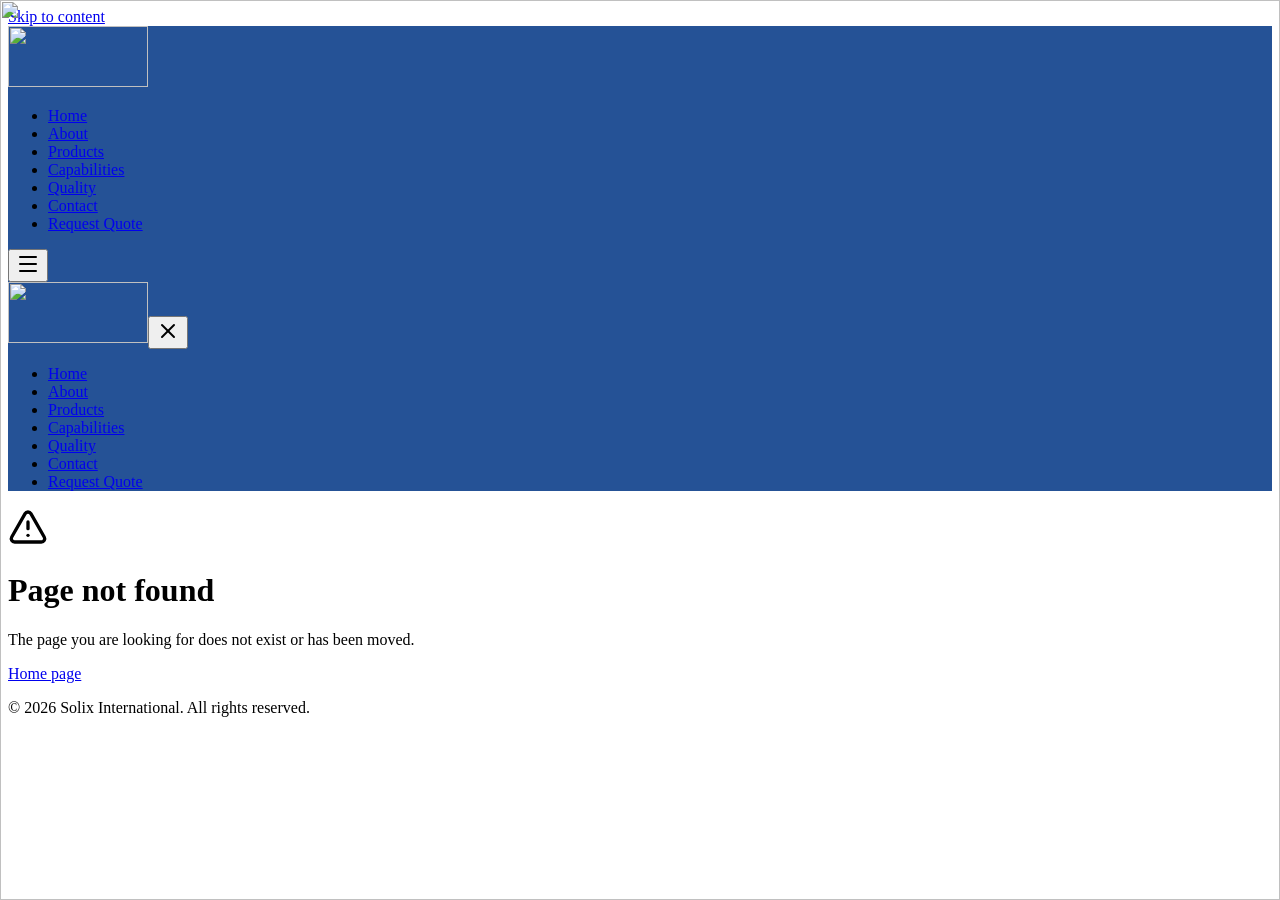
==== 404/index.html @ e9515c93 "Solix International site preview (static build) Temporary preview for review. noindex + robots Disal" ====
<!DOCTYPE html><html lang="en" dir="ltr" data-scroll-behavior="smooth"><head><meta charSet="utf-8"/><meta name="viewport" content="width=device-width, initial-scale=1"/><link rel="preload" as="image" href="/solix-preview/brand/solix-logo-280.png"/><link rel="stylesheet" href="/solix-preview/_next/static/chunks/0gbzho8jf1nst.css" data-precedence="next"/><link rel="preload" as="script" fetchPriority="low" href="/solix-preview/_next/static/chunks/1kexj4s7oxhs2.js"/><script src="/solix-preview/_next/static/chunks/2r4s4h5xul1n-.js" async=""></script><script src="/solix-preview/_next/static/chunks/0d66q46efh1wk.js" async=""></script><script src="/solix-preview/_next/static/chunks/436ytlvbktii6.js" async=""></script><script src="/solix-preview/_next/static/chunks/turbopack-3jnlfqwooitdm.js" async=""></script><script src="/solix-preview/_next/static/chunks/11v6r84ulrukk.js" async=""></script><script src="/solix-preview/_next/static/chunks/0zskmuyofqusf.js" async=""></script><link rel="preload" href="https://fonts.googleapis.com/css2?family=Inter:wght@400;500;600;700&amp;display=swap" as="style"/><meta name="robots" content="noindex"/><title>Page not found | Solix International</title><meta name="robots" content="noindex"/><link rel="icon" href="/solix-preview/brand/favicon-48.png"/><link rel="apple-touch-icon" href="/solix-preview/brand/apple-touch-icon.png"/><link rel="preconnect" href="https://fonts.googleapis.com"/><link rel="preconnect" href="https://fonts.gstatic.com" crossorigin=""/><style id="brand-vars">:root{--brand-primary:#13448e;--brand-primary-dark:#0b2d63;--brand-primary-muted:#4a6aa5;--brand-on-primary:#ffffff;--brand-accent:#b64b0b;--brand-on-accent:#ffffff;--brand-accent-bright:#f2752b;--brand-background:#f7f8fa;--brand-surface:#ffffff;--brand-surface-alt:#f1f4f8;--brand-text:#475569;--brand-text-strong:#1e293b;--brand-text-muted:#5b6678;--brand-border:#e2e8f0;--brand-border-strong:#cbd5e1;--brand-badge-ring:#e2e8f0;--brand-danger:#c62828;--brand-success:#1d7a4a;--brand-radius-sm:5px;--brand-radius-input:8px;--brand-radius-md:10px;--brand-radius-card:12px;--brand-radius-lg:15px;--brand-radius-xl:20px;--brand-shadow-sm:0 2px 9px rgba(0,0,0,0.05);--brand-shadow-soft:0 3px 10px rgba(0,0,0,0.1);--brand-shadow-lift:0 6px 10px rgba(0,0,0,0.1);--brand-shadow-strong:0 4px 4px 0 rgba(0,0,0,0.25);--brand-font-latin:"Inter", system-ui, sans-serif;--brand-font-rtl:"Cairo", Tahoma, sans-serif;--brand-header-opacity:92%;--brand-banner-overlay:55%}</style><link rel="stylesheet" href="https://fonts.googleapis.com/css2?family=Inter:wght@400;500;600;700&amp;display=swap"/><script src="/solix-preview/_next/static/chunks/0cz1d0mv5g_q7.js" noModule=""></script></head><body><div hidden=""><!--$--><!--/$--></div><a href="#main" class="sr-only z-[100] rounded-md bg-surface px-4 py-2 font-semibold text-primary focus:not-sr-only focus:fixed focus:start-4 focus:top-4">Skip to content</a><header data-hidden="false" class="site-header on-dark fixed inset-x-0 top-0 z-50 text-on-primary" style="background:color-mix(in srgb, var(--brand-primary) var(--brand-header-opacity), transparent)"><div class="container-x flex h-[var(--header-h)] items-center justify-between gap-4"><a class="flex shrink-0 items-center gap-3 text-on-primary" aria-label="Solix International" href="/solix-preview/en/"><span class="rounded-md bg-white px-2 py-1 shadow-sm"><img alt="" width="140" height="61" decoding="async" data-nimg="1" class="block h-auto" style="color:transparent;width:140px" src="/solix-preview/brand/solix-logo-280.png"/></span></a><nav aria-label="Main" class="hidden xl:block"><ul class="flex items-center gap-1"><li><a class="nav-link block px-3 py-2 text-[14px] font-medium uppercase" href="/solix-preview/en/">Home</a></li><li><a class="nav-link block px-3 py-2 text-[14px] font-medium uppercase" href="/solix-preview/en/about/">About</a></li><li><a class="nav-link block px-3 py-2 text-[14px] font-medium uppercase" href="/solix-preview/en/products/">Products</a></li><li><a class="nav-link block px-3 py-2 text-[14px] font-medium uppercase" href="/solix-preview/en/capabilities/">Capabilities</a></li><li><a class="nav-link block px-3 py-2 text-[14px] font-medium uppercase" href="/solix-preview/en/quality/">Quality</a></li><li><a class="nav-link block px-3 py-2 text-[14px] font-medium uppercase" href="/solix-preview/en/contact/">Contact</a></li><li class="ms-2"><a class="block rounded-input bg-accent px-4 py-2 text-[13px] font-semibold text-on-accent uppercase hover:opacity-90" href="/solix-preview/en/quote/">Request Quote</a></li></ul></nav><div class="flex items-center gap-2 xl:hidden"><button type="button" aria-expanded="false" aria-controls="_R_2db_-drawer" aria-label="Open menu" class="relative z-[60] grid size-11 place-items-center"><svg xmlns="http://www.w3.org/2000/svg" width="24" height="24" viewBox="0 0 24 24" fill="none" stroke="currentColor" stroke-width="2" stroke-linecap="round" stroke-linejoin="round" class="lucide lucide-menu" aria-hidden="true"><path d="M4 5h16"></path><path d="M4 12h16"></path><path d="M4 19h16"></path></svg></button></div></div><div class="fixed inset-0 z-40 bg-black/40 transition-opacity xl:hidden pointer-events-none opacity-0" aria-hidden="true"></div><div id="_R_2db_-drawer" inert="" role="dialog" aria-modal="true" aria-label="Menu" class="fixed inset-y-0 start-0 z-50 flex w-[290px] max-w-[85vw] flex-col overflow-y-auto bg-primary px-5 pt-5 pb-10 shadow-strong transition-transform duration-300 xl:hidden -translate-x-full rtl:translate-x-full"><div class="mb-6 flex items-start justify-between gap-3"><a class="flex shrink-0 items-center gap-3 text-on-primary" aria-label="Solix International" href="/solix-preview/en/"><span class="rounded-md bg-white px-2 py-1 shadow-sm"><img alt="" width="140" height="61" decoding="async" data-nimg="1" class="block h-auto" style="color:transparent;width:140px" src="/solix-preview/brand/solix-logo-280.png"/></span></a><button type="button" aria-label="Close menu" class="grid size-11 shrink-0 place-items-center rounded-md"><svg xmlns="http://www.w3.org/2000/svg" width="24" height="24" viewBox="0 0 24 24" fill="none" stroke="currentColor" stroke-width="2" stroke-linecap="round" stroke-linejoin="round" class="lucide lucide-x" aria-hidden="true"><path d="M18 6 6 18"></path><path d="m6 6 12 12"></path></svg></button></div><nav aria-label="Menu"><ul class="flex flex-col"><li><a class="drawer-link block border-b border-on-primary/15 py-3 text-sm font-medium uppercase" href="/solix-preview/en/">Home</a></li><li><a class="drawer-link block border-b border-on-primary/15 py-3 text-sm font-medium uppercase" href="/solix-preview/en/about/">About</a></li><li><a class="drawer-link block border-b border-on-primary/15 py-3 text-sm font-medium uppercase" href="/solix-preview/en/products/">Products</a></li><li><a class="drawer-link block border-b border-on-primary/15 py-3 text-sm font-medium uppercase" href="/solix-preview/en/capabilities/">Capabilities</a></li><li><a class="drawer-link block border-b border-on-primary/15 py-3 text-sm font-medium uppercase" href="/solix-preview/en/quality/">Quality</a></li><li><a class="drawer-link block border-b border-on-primary/15 py-3 text-sm font-medium uppercase" href="/solix-preview/en/contact/">Contact</a></li><li class="mt-5"><a class="block rounded-input bg-accent px-4 py-3 text-center text-sm font-semibold text-on-accent uppercase" href="/solix-preview/en/quote/">Request Quote</a></li></ul></nav></div></header><main id="main" tabindex="-1" class="focus:outline-none" vt-name="page" vt-update="auto" vt-share="auto"><div class="relative flex min-h-[80vh] items-center justify-center px-4 pt-[calc(var(--header-h)+3rem)] pb-16"><div class="absolute inset-x-0 bottom-0 h-1/2 bg-primary-muted/40" aria-hidden="true"></div><div class="relative w-full max-w-[560px] overflow-hidden rounded-lg bg-surface text-center shadow-strong"><div class="relative h-40 bg-surface-alt"><img alt="" loading="lazy" decoding="async" data-nimg="fill" class="object-cover" style="position:absolute;height:100%;width:100%;left:0;top:0;right:0;bottom:0;color:transparent" src="/solix-preview/images/thumbs/globe-800.jpg"/></div><span class="relative -mt-10 inline-grid size-20 place-items-center rounded-full bg-surface text-primary shadow-lift"><svg xmlns="http://www.w3.org/2000/svg" width="40" height="40" viewBox="0 0 24 24" fill="none" stroke="currentColor" stroke-width="2" stroke-linecap="round" stroke-linejoin="round" class="lucide lucide-triangle-alert lucide-alert-triangle" aria-hidden="true"><path d="m21.73 18-8-14a2 2 0 0 0-3.48 0l-8 14A2 2 0 0 0 4 21h16a2 2 0 0 0 1.73-3"></path><path d="M12 9v4"></path><path d="M12 17h.01"></path></svg></span><div class="px-8 pt-4 pb-10"><h1 class="text-2xl font-bold text-primary uppercase">Page not found</h1><p class="mt-3 text-[15px]">The page you are looking for does not exist or has been moved.</p><a class="mt-6 inline-block rounded-input bg-primary px-6 py-3 text-sm font-semibold text-on-primary uppercase hover:opacity-90" href="/solix-preview/en/">Home page</a></div></div></div></main><footer id="site-footer"><div class="bg-surface py-[50px] text-center text-sm text-body"><p>© 2026 Solix International. All rights reserved.</p></div></footer><script id="_R_">(globalThis["TURBOPACK"] || (globalThis["TURBOPACK"] = [])).push({"otherChunks":["static/chunks/1kexj4s7oxhs2.js","static/chunks/2r4s4h5xul1n-.js","static/chunks/0d66q46efh1wk.js","static/chunks/436ytlvbktii6.js"],"runtimeModuleIds":[94553]});</script><script src="/solix-preview/_next/static/chunks/1kexj4s7oxhs2.js" async=""></script><script>(self.__next_f=self.__next_f||[]).push([0])</script><script>self.__next_f.push([1,"1:\"$Sreact.fragment\"\n2:\"/solix-preview/_next/static/chunks/11v6r84ulrukk.js\"\n3:\"/solix-preview/_next/static/chunks/0zskmuyofqusf.js\"\n4:I[27437,[\"$2\",\"$3\"],\"LocaleProvider\"]\n5:I[93983,[\"$2\",\"$3\"],\"Header\"]\n10:I[68027,[],\"default\",1]\n:HL[\"/solix-preview/_next/static/chunks/0gbzho8jf1nst.css\",\"style\"]\n:HL[\"https://fonts.googleapis.com/css2?family=Inter:wght@400;500;600;700\u0026display=swap\",\"style\"]\nc:X\nd:[[\"children\",{\"s\":\"__PAGE__\",\"h\":512,\"d\":{\"r\":\"$Le\",\"p\":false,\"v\":null}}]]\na:[[\"children\",{\"s\":\"/_not-found\",\"h\":512,\"d\":{\"r\":\"$Lb\",\"p\":false,\"v\":\"$c\"},\"c\":\"$Qd\"}]]\n0:{\"P\":null,\"c\":[\"\",\"_not-found\",\"\"],\"q\":\"\",\"i\":false,\"t\":{\"t\":{\"s\":\"\",\"h\":528,\"d\":{\"r\":[\"$\",\"$1\",\"c\",{\"children\":[[[\"$\",\"link\",\"0\",{\"rel\":\"stylesheet\",\"href\":\"/solix-preview/_next/static/chunks/0gbzho8jf1nst.css\",\"precedence\":\"next\",\"crossOrigin\":\"$undefined\",\"nonce\":\"$undefined\"}],[\"$\",\"script\",\"script-0\",{\"src\":\"/solix-preview/_next/static/chunks/11v6r84ulrukk.js\",\"async\":true,\"nonce\":\"$undefined\"}],[\"$\",\"script\",\"script-1\",{\"src\":\"/solix-preview/_next/static/chunks/0zskmuyofqusf.js\",\"async\":true,\"nonce\":\"$undefined\"}]],[\"$\",\"html\",null,{\"lang\":\"en\",\"dir\":\"ltr\",\"data-scroll-behavior\":\"smooth\",\"children\":[[\"$\",\"head\",null,{\"children\":[[\"$\",\"style\",null,{\"id\":\"brand-vars\",\"dangerouslySetInnerHTML\":{\"__html\":\":root{--brand-primary:#13448e;--brand-primary-dark:#0b2d63;--brand-primary-muted:#4a6aa5;--brand-on-primary:#ffffff;--brand-accent:#b64b0b;--brand-on-accent:#ffffff;--brand-accent-bright:#f2752b;--brand-background:#f7f8fa;--brand-surface:#ffffff;--brand-surface-alt:#f1f4f8;--brand-text:#475569;--brand-text-strong:#1e293b;--brand-text-muted:#5b6678;--brand-border:#e2e8f0;--brand-border-strong:#cbd5e1;--brand-badge-ring:#e2e8f0;--brand-danger:#c62828;--brand-success:#1d7a4a;--brand-radius-sm:5px;--brand-radius-input:8px;--brand-radius-md:10px;--brand-radius-card:12px;--brand-radius-lg:15px;--brand-radius-xl:20px;--brand-shadow-sm:0 2px 9px rgba(0,0,0,0.05);--brand-shadow-soft:0 3px 10px rgba(0,0,0,0.1);--brand-shadow-lift:0 6px 10px rgba(0,0,0,0.1);--brand-shadow-strong:0 4px 4px 0 rgba(0,0,0,0.25);--brand-font-latin:\\\"Inter\\\", system-ui, sans-serif;--brand-font-rtl:\\\"Cairo\\\", Tahoma, sans-serif;--brand-header-opacity:92%;--brand-banner-overlay:55%}\"}}],[[\"$\",\"link\",null,{\"rel\":\"preconnect\",\"href\":\"https://fonts.googleapis.com\"}],[\"$\",\"link\",null,{\"rel\":\"preconnect\",\"href\":\"https://fonts.gstatic.com\",\"crossOrigin\":\"\"}],[\"$\",\"link\",null,{\"rel\":\"stylesheet\",\"href\":\"https://fonts.googleapis.com/css2?family=Inter:wght@400;500;600;700\u0026display=swap\"}]]]}],[\"$\",\"body\",null,{\"children\":[[\"$\",\"$L4\",null,{\"value\":{\"locale\":\"en\",\"dir\":\"ltr\",\"ui\":{\"skipToContent\":\"Skip to content\",\"mainNav\":\"Main\",\"mobileNav\":\"Menu\",\"menu\":\"Open menu\",\"closeMenu\":\"Close menu\",\"language\":\"Language\",\"close\":\"Close\",\"seeMore\":\"See more\",\"viewDetails\":\"View details\",\"readMore\":\"Read more\",\"download\":\"Download\",\"previous\":\"Previous\",\"next\":\"Next\",\"slide\":\"Slide {n} of {total}\",\"pause\":\"Pause slideshow\",\"play\":\"Play slideshow\",\"goToSlide\":\"Go to slide {n}\",\"page\":\"Page {n}\",\"pagination\":\"Pagination\",\"breadcrumb\":\"Breadcrumb\",\"backTo\":\"Back to\",\"videoUnavailable\":\"Video coming soon\",\"playVideo\":\"Play video\",\"openGallery\":\"Open gallery\",\"image\":\"Image {n} of {total}\",\"noItems\":\"Nothing here yet.\",\"required\":\"required\",\"footer\":{\"connect\":\"Connect with us\",\"quickLinks\":\"Quick links\",\"contactInfo\":\"Contact info\"},\"productLabels\":{\"keyFacts\":\"Key facts\",\"origin\":\"Origin\",\"hsCode\":\"HS code\",\"minOrder\":\"Minimum order\",\"incoterms\":\"Incoterms\",\"packingOptions\":\"Packing\",\"usage\":\"Usage\",\"standards\":\"Standard specifications\",\"storage\":\"Storage\",\"recommendation\":\"Recommendation\",\"shelfLife\":\"Shelf life\",\"safety\":\"Safety recommendations\",\"firstAid\":\"First-aid measures\",\"healthEffects\":\"Health effects\",\"downloads\":\"Downloads\",\"datasheet\":\"Technical data sheet\",\"msds\":\"Safety data sheet\",\"fullPage\":\"Open product page\"},\"form\":{\"submit\":\"Submit\",\"sending\":\"Sending…\",\"selectPlaceholder\":\"Select an option\",\"errors\":{\"required\":\"This field is required\",\"email\":\"Enter a valid email address\",\"pattern\":\"The format is not valid\",\"minLength\":\"Enter at least {n} characters\",\"range\":\"Enter a value between {min} and {max}\",\"captcha\":\"Please complete the verification\"},\"errorSummary\":\"Please correct {n} field(s) highlighted below.\"}}},\"children\":[[\"$\",\"a\",null,{\"href\":\"#main\",\"className\":\"sr-only z-[100] rounded-md bg-surface px-4 py-2 font-semibold text-primary focus:not-sr-only focus:fixed focus:start-4 focus:top-4\",\"children\":\"Skip to content\"}],[\"$\",\"$L5\",null,{\"company\":{\"name\":\"Solix International\",\"tagline\":\"Cement \u0026 Gypsum Solutions\"},\"logo\":{\"onDark\":\"/brand/solix-logo-280.png\",\"onLight\":\"/brand/solix-logo-280.png\",\"width\":140,\"height\":61,\"plate\":true,\"showWordmark\":false,\"src\":\"/brand/solix-logo-280.png\"},\"items\":[{\"label\":\"Home\",\"href\":\"/\"},{\"label\":\"About\",\"href\":\"/about\"},{\"label\":\"Products\",\"href\":\"/products\"},{\"label\":\"Capabilities\",\"href\":\"/capabilities\"},{\"label\":\"Quality\",\"href\":\"/quality\"},{\"label\":\"Contact\",\"href\":\"/contact\"}],\"cta\":{\"label\":\"Request Quote\",\"href\":\"/quote\"},\"locales\":[{\"code\":\"en\",\"label\":\"EN\"}]}],\"$L6\",\"$L7\",\"$L8\"]}],\"$L9\"]}]]}]]}],\"p\":false,\"v\":null},\"c\":\"$Qa\"},\"h\":{\"r\":\"$Lf\",\"p\":false,\"v\":null}},\"m\":\"$undefined\",\"G\":[\"$10\",[]],\"S\":true,\"r\":\"$undefined\",\"s\":\"$undefined\",\"a\":\"$undefined\",\"l\":\"$undefined\",\"p\":\"$undefined\",\"d\":\"$undefined\",\"b\":\"MfzqRsqUatzmImcSczYFr\"}\n11:\"$Sreact.view_transition\"\n12:I[5500,[\"$2\",\"$3\"],\"Image\"]\n13:I[5014,[\"$2\",\"$3\"],\"default\"]\n14:I[29167,[\"$2\",\"$3\"],\"LocalLink\"]\n15:I[97275,[\"$2\",\"$3\"],\"ScrollReveal\"]\n16:I[39756,[\"$2\",\"$3\"],\"default\"]\n17:I[37457,[\"$2\",\"$3\"],\"default\"]\n18:I[97367,[\"$2\",\"$3\"],\"OutletBoundary\"]\n19:\"$Sreact.suspense\"\n1b:\"ViewportBoundary\"\n1c:I[97367,[\"$2\",\"$3\"],\"$1b\"]\n1e:\"MetadataBoundary\"\n1f:I[97367,[\"$2\",\"$3\"],\"$1e\"]\n6:[\"$\",\"$11\",null,{\"name\":\"page\",\"children\":[\"$\",\"main\",null,{\"id\":\"main\",\"tabIndex\":-1,\"className\":\"focus:outline-none\",\"children\":[\"$\",\"div\",null,{\"className\":\"relative flex min-h-[80vh] items-center justify-center px-4 pt-[calc(var(--header-h)+3rem)] pb-16\",\"children\":[[\"$\",\"div\",null,{\"className\":\"absolute inset-x-0 bottom-0 h-1/2 bg-primary-muted/40\",\"aria-hidden\":\"true\"}],[\"$\",\"div\",null,{\"className\":\"relative w-full max-w-[560px] overflow-hidden rounded-lg bg-surface text-center shadow-strong\",\"children\":[[\"$\",\"div\",null,{\"className\":\"relative h-40 bg-surface-alt\",\"children\":[\"$\",\"$L12\",null,{\"src\":\"/solix-preview/images/thumbs/globe-800.jpg\",\"alt\":\"\",\"fill\":true,\"priority\":\"$undefined\",\"sizes\":\"100vw\",\"className\":\"object-cover\"}]}],[\"$\",\"span\",null,{\"className\":\"relative -mt-10 inline-grid size-20 place-items-center rounded-full bg-surface text-primary shadow-lift\",\"children\":[\"$\",\"$L13\",null,{\"ref\":\"$undefined\",\"icon\":{\"name\":\"triangle-alert\",\"size\":24,\"node\":[[\"path\",{\"d\":\"m21.73 18-8-14a2 2 0 0 0-3.48 0l-8 14A2 2 0 0 0 4 21h16a2 2 0 0 0 1.73-3\",\"key\":\"wmoenq\"}],[\"path\",{\"d\":\"M12 9v4\",\"key\":\"juzpu7\"}],[\"path\",{\"d\":\"M12 17h.01\",\"key\":\"p32p05\"}]],\"aliases\":[\"alert-triangle\"]},\"className\":\"$undefined\",\"aria-hidden\":\"true\",\"size\":40}]}],[\"$\",\"div\",null,{\"className\":\"px-8 pt-4 pb-10\",\"children\":[[\"$\",\"h1\",null,{\"className\":\"text-2xl font-bold text-primary uppercase\",\"children\":\"Page not found\"}],[\"$\",\"p\",null,{\"className\":\"mt-3 text-[15px]\",\"children\":\"The page you are looking for does not exist or has been moved.\"}],[\"$\",\"$L14\",null,{\"href\":\"/\",\"className\":\"mt-6 inline-block rounded-input bg-primary px-6 py-3 text-sm font-semibold text-on-primary uppercase hover:opacity-90\",\"children\":\"Home page\"}]]}]]}]]}]}]}]\n7:[\"$\",\"$L15\",null,{}]\n8:[\"$\",\"footer\",null,{\"id\":\"site-footer\",\"children\":[null,[\"$\",\"div\",null,{\"className\":\"bg-surface py-[50px] text-center text-sm text-body\",\"children\":[[\"$\",\"p\",null,{\"children\":\"© 2026 Solix International. All rights reserved.\"}],null]}]]}]\n9:[null,null]\nb:[\"$\",\"$1\",\"c\",{\"children\":[null,[\"$\",\"$L16\",null,{\"parallelRouterKey\":\"children\",\"error\":\"$undefined\",\"errorStyles\":\"$undefined\",\"errorScripts\":\"$undefined\",\"template\":[\"$\",\"$L17\",null,{}],\"templateStyles\":\"$undefined\",\"templateScripts\":\"$undefined\",\"notFound\":\"$undefined\",\"forbidden\":\"$undefined\",\"unauthorized\":\"$undefined\"}]]}]\ne:[\"$\",\"$1\",\"c\",{\"children\":[null,null,[\"$\",\"$L18\",null,{\"children\":[\"$\",\"$19\",null,{\"name\":\"Next.MetadataOutlet\",\"children\":\"$@1a\"}]}]]}]\nf:[\"$\",\"$1\",\"h\",{\"children\":[[\"$\",\"meta\",null,{\"name\":\"robots\",\"content\":\"noindex\"}],[\"$\",\"$L1c\",null,{\"children\":\"$L1d\"}],[\"$\",\"$L1f\",null,{\"children\":[[\"$\",\"div\",null,{\"hidden\":true,\"children\":[\"$\",\"$19\",null,{\"name\":\"Next.Metadata\",\"children\":\"$L20\"}]}],null]}],null]}]\nc:C\n1d:[[\"$\",\"meta\",\"0\",{\"charSet\":\"utf-8\"}],[\"$\",\"meta\",\"1\",{\"name\":\"viewport\",\"content\":\"width=device-width, initial-scale=1\"}]]\n21:I[27201,[\"$2\",\"$3\"],\"IconMark\"]\n1a:null\n20:[[\"$\",\"title\",\"0\",{\"children\":\"Page not found | Solix International\"}],[\"$\",\"meta\",\"1\",{\"name\":\"robots\",\"content\":\"noindex\"}],[\"$\",\"link\",\"2\",{\"rel\":\"icon\",\"href\":\"/solix-preview/brand/favicon-48.png\"}],[\"$\",\"link\",\"3\",{\"rel\":\"apple-touch-icon\",\"href\":\"/solix-preview/brand/apple-touch-icon.png\"}],[\"$\",\"$L21\",\"4\",{}]]\n"])</script></body></html>
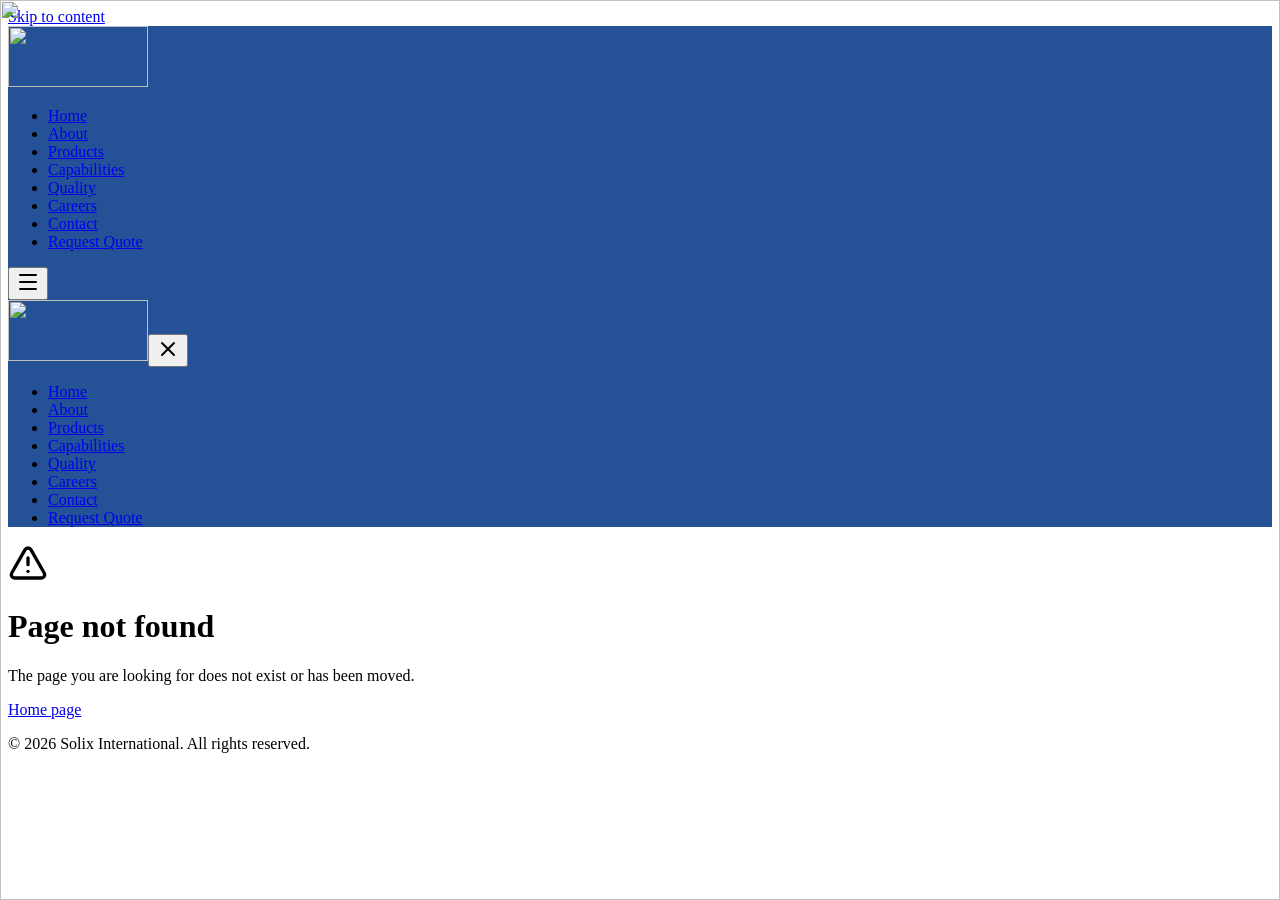
==== commit 6fc48c6e: "Add Careers page to preview Co-Authored-By: Claude Opus 5.5 <noreply@anthropic.com>" ====
--- a/404/index.html
+++ b/404/index.html
@@ -1 +1 @@
-<!DOCTYPE html><html lang="en" dir="ltr" data-scroll-behavior="smooth"><head><meta charSet="utf-8"/><meta name="viewport" content="width=device-width, initial-scale=1"/><link rel="preload" as="image" href="/solix-preview/brand/solix-logo-280.png"/><link rel="stylesheet" href="/solix-preview/_next/static/chunks/0gbzho8jf1nst.css" data-precedence="next"/><link rel="preload" as="script" fetchPriority="low" href="/solix-preview/_next/static/chunks/1kexj4s7oxhs2.js"/><script src="/solix-preview/_next/static/chunks/2r4s4h5xul1n-.js" async=""></script><script src="/solix-preview/_next/static/chunks/0d66q46efh1wk.js" async=""></script><script src="/solix-preview/_next/static/chunks/436ytlvbktii6.js" async=""></script><script src="/solix-preview/_next/static/chunks/turbopack-3jnlfqwooitdm.js" async=""></script><script src="/solix-preview/_next/static/chunks/11v6r84ulrukk.js" async=""></script><script src="/solix-preview/_next/static/chunks/0zskmuyofqusf.js" async=""></script><link rel="preload" href="https://fonts.googleapis.com/css2?family=Inter:wght@400;500;600;700&amp;display=swap" as="style"/><meta name="robots" content="noindex"/><title>Page not found | Solix International</title><meta name="robots" content="noindex"/><link rel="icon" href="/solix-preview/brand/favicon-48.png"/><link rel="apple-touch-icon" href="/solix-preview/brand/apple-touch-icon.png"/><link rel="preconnect" href="https://fonts.googleapis.com"/><link rel="preconnect" href="https://fonts.gstatic.com" crossorigin=""/><style id="brand-vars">:root{--brand-primary:#13448e;--brand-primary-dark:#0b2d63;--brand-primary-muted:#4a6aa5;--brand-on-primary:#ffffff;--brand-accent:#b64b0b;--brand-on-accent:#ffffff;--brand-accent-bright:#f2752b;--brand-background:#f7f8fa;--brand-surface:#ffffff;--brand-surface-alt:#f1f4f8;--brand-text:#475569;--brand-text-strong:#1e293b;--brand-text-muted:#5b6678;--brand-border:#e2e8f0;--brand-border-strong:#cbd5e1;--brand-badge-ring:#e2e8f0;--brand-danger:#c62828;--brand-success:#1d7a4a;--brand-radius-sm:5px;--brand-radius-input:8px;--brand-radius-md:10px;--brand-radius-card:12px;--brand-radius-lg:15px;--brand-radius-xl:20px;--brand-shadow-sm:0 2px 9px rgba(0,0,0,0.05);--brand-shadow-soft:0 3px 10px rgba(0,0,0,0.1);--brand-shadow-lift:0 6px 10px rgba(0,0,0,0.1);--brand-shadow-strong:0 4px 4px 0 rgba(0,0,0,0.25);--brand-font-latin:"Inter", system-ui, sans-serif;--brand-font-rtl:"Cairo", Tahoma, sans-serif;--brand-header-opacity:92%;--brand-banner-overlay:55%}</style><link rel="stylesheet" href="https://fonts.googleapis.com/css2?family=Inter:wght@400;500;600;700&amp;display=swap"/><script src="/solix-preview/_next/static/chunks/0cz1d0mv5g_q7.js" noModule=""></script></head><body><div hidden=""><!--$--><!--/$--></div><a href="#main" class="sr-only z-[100] rounded-md bg-surface px-4 py-2 font-semibold text-primary focus:not-sr-only focus:fixed focus:start-4 focus:top-4">Skip to content</a><header data-hidden="false" class="site-header on-dark fixed inset-x-0 top-0 z-50 text-on-primary" style="background:color-mix(in srgb, var(--brand-primary) var(--brand-header-opacity), transparent)"><div class="container-x flex h-[var(--header-h)] items-center justify-between gap-4"><a class="flex shrink-0 items-center gap-3 text-on-primary" aria-label="Solix International" href="/solix-preview/en/"><span class="rounded-md bg-white px-2 py-1 shadow-sm"><img alt="" width="140" height="61" decoding="async" data-nimg="1" class="block h-auto" style="color:transparent;width:140px" src="/solix-preview/brand/solix-logo-280.png"/></span></a><nav aria-label="Main" class="hidden xl:block"><ul class="flex items-center gap-1"><li><a class="nav-link block px-3 py-2 text-[14px] font-medium uppercase" href="/solix-preview/en/">Home</a></li><li><a class="nav-link block px-3 py-2 text-[14px] font-medium uppercase" href="/solix-preview/en/about/">About</a></li><li><a class="nav-link block px-3 py-2 text-[14px] font-medium uppercase" href="/solix-preview/en/products/">Products</a></li><li><a class="nav-link block px-3 py-2 text-[14px] font-medium uppercase" href="/solix-preview/en/capabilities/">Capabilities</a></li><li><a class="nav-link block px-3 py-2 text-[14px] font-medium uppercase" href="/solix-preview/en/quality/">Quality</a></li><li><a class="nav-link block px-3 py-2 text-[14px] font-medium uppercase" href="/solix-preview/en/contact/">Contact</a></li><li class="ms-2"><a class="block rounded-input bg-accent px-4 py-2 text-[13px] font-semibold text-on-accent uppercase hover:opacity-90" href="/solix-preview/en/quote/">Request Quote</a></li></ul></nav><div class="flex items-center gap-2 xl:hidden"><button type="button" aria-expanded="false" aria-controls="_R_2db_-drawer" aria-label="Open menu" class="relative z-[60] grid size-11 place-items-center"><svg xmlns="http://www.w3.org/2000/svg" width="24" height="24" viewBox="0 0 24 24" fill="none" stroke="currentColor" stroke-width="2" stroke-linecap="round" stroke-linejoin="round" class="lucide lucide-menu" aria-hidden="true"><path d="M4 5h16"></path><path d="M4 12h16"></path><path d="M4 19h16"></path></svg></button></div></div><div class="fixed inset-0 z-40 bg-black/40 transition-opacity xl:hidden pointer-events-none opacity-0" aria-hidden="true"></div><div id="_R_2db_-drawer" inert="" role="dialog" aria-modal="true" aria-label="Menu" class="fixed inset-y-0 start-0 z-50 flex w-[290px] max-w-[85vw] flex-col overflow-y-auto bg-primary px-5 pt-5 pb-10 shadow-strong transition-transform duration-300 xl:hidden -translate-x-full rtl:translate-x-full"><div class="mb-6 flex items-start justify-between gap-3"><a class="flex shrink-0 items-center gap-3 text-on-primary" aria-label="Solix International" href="/solix-preview/en/"><span class="rounded-md bg-white px-2 py-1 shadow-sm"><img alt="" width="140" height="61" decoding="async" data-nimg="1" class="block h-auto" style="color:transparent;width:140px" src="/solix-preview/brand/solix-logo-280.png"/></span></a><button type="button" aria-label="Close menu" class="grid size-11 shrink-0 place-items-center rounded-md"><svg xmlns="http://www.w3.org/2000/svg" width="24" height="24" viewBox="0 0 24 24" fill="none" stroke="currentColor" stroke-width="2" stroke-linecap="round" stroke-linejoin="round" class="lucide lucide-x" aria-hidden="true"><path d="M18 6 6 18"></path><path d="m6 6 12 12"></path></svg></button></div><nav aria-label="Menu"><ul class="flex flex-col"><li><a class="drawer-link block border-b border-on-primary/15 py-3 text-sm font-medium uppercase" href="/solix-preview/en/">Home</a></li><li><a class="drawer-link block border-b border-on-primary/15 py-3 text-sm font-medium uppercase" href="/solix-preview/en/about/">About</a></li><li><a class="drawer-link block border-b border-on-primary/15 py-3 text-sm font-medium uppercase" href="/solix-preview/en/products/">Products</a></li><li><a class="drawer-link block border-b border-on-primary/15 py-3 text-sm font-medium uppercase" href="/solix-preview/en/capabilities/">Capabilities</a></li><li><a class="drawer-link block border-b border-on-primary/15 py-3 text-sm font-medium uppercase" href="/solix-preview/en/quality/">Quality</a></li><li><a class="drawer-link block border-b border-on-primary/15 py-3 text-sm font-medium uppercase" href="/solix-preview/en/contact/">Contact</a></li><li class="mt-5"><a class="block rounded-input bg-accent px-4 py-3 text-center text-sm font-semibold text-on-accent uppercase" href="/solix-preview/en/quote/">Request Quote</a></li></ul></nav></div></header><main id="main" tabindex="-1" class="focus:outline-none" vt-name="page" vt-update="auto" vt-share="auto"><div class="relative flex min-h-[80vh] items-center justify-center px-4 pt-[calc(var(--header-h)+3rem)] pb-16"><div class="absolute inset-x-0 bottom-0 h-1/2 bg-primary-muted/40" aria-hidden="true"></div><div class="relative w-full max-w-[560px] overflow-hidden rounded-lg bg-surface text-center shadow-strong"><div class="relative h-40 bg-surface-alt"><img alt="" loading="lazy" decoding="async" data-nimg="fill" class="object-cover" style="position:absolute;height:100%;width:100%;left:0;top:0;right:0;bottom:0;color:transparent" src="/solix-preview/images/thumbs/globe-800.jpg"/></div><span class="relative -mt-10 inline-grid size-20 place-items-center rounded-full bg-surface text-primary shadow-lift"><svg xmlns="http://www.w3.org/2000/svg" width="40" height="40" viewBox="0 0 24 24" fill="none" stroke="currentColor" stroke-width="2" stroke-linecap="round" stroke-linejoin="round" class="lucide lucide-triangle-alert lucide-alert-triangle" aria-hidden="true"><path d="m21.73 18-8-14a2 2 0 0 0-3.48 0l-8 14A2 2 0 0 0 4 21h16a2 2 0 0 0 1.73-3"></path><path d="M12 9v4"></path><path d="M12 17h.01"></path></svg></span><div class="px-8 pt-4 pb-10"><h1 class="text-2xl font-bold text-primary uppercase">Page not found</h1><p class="mt-3 text-[15px]">The page you are looking for does not exist or has been moved.</p><a class="mt-6 inline-block rounded-input bg-primary px-6 py-3 text-sm font-semibold text-on-primary uppercase hover:opacity-90" href="/solix-preview/en/">Home page</a></div></div></div></main><footer id="site-footer"><div class="bg-surface py-[50px] text-center text-sm text-body"><p>© 2026 Solix International. All rights reserved.</p></div></footer><script id="_R_">(globalThis["TURBOPACK"] || (globalThis["TURBOPACK"] = [])).push({"otherChunks":["static/chunks/1kexj4s7oxhs2.js","static/chunks/2r4s4h5xul1n-.js","static/chunks/0d66q46efh1wk.js","static/chunks/436ytlvbktii6.js"],"runtimeModuleIds":[94553]});</script><script src="/solix-preview/_next/static/chunks/1kexj4s7oxhs2.js" async=""></script><script>(self.__next_f=self.__next_f||[]).push([0])</script><script>self.__next_f.push([1,"1:\"$Sreact.fragment\"\n2:\"/solix-preview/_next/static/chunks/11v6r84ulrukk.js\"\n3:\"/solix-preview/_next/static/chunks/0zskmuyofqusf.js\"\n4:I[27437,[\"$2\",\"$3\"],\"LocaleProvider\"]\n5:I[93983,[\"$2\",\"$3\"],\"Header\"]\n10:I[68027,[],\"default\",1]\n:HL[\"/solix-preview/_next/static/chunks/0gbzho8jf1nst.css\",\"style\"]\n:HL[\"https://fonts.googleapis.com/css2?family=Inter:wght@400;500;600;700\u0026display=swap\",\"style\"]\nc:X\nd:[[\"children\",{\"s\":\"__PAGE__\",\"h\":512,\"d\":{\"r\":\"$Le\",\"p\":false,\"v\":null}}]]\na:[[\"children\",{\"s\":\"/_not-found\",\"h\":512,\"d\":{\"r\":\"$Lb\",\"p\":false,\"v\":\"$c\"},\"c\":\"$Qd\"}]]\n0:{\"P\":null,\"c\":[\"\",\"_not-found\",\"\"],\"q\":\"\",\"i\":false,\"t\":{\"t\":{\"s\":\"\",\"h\":528,\"d\":{\"r\":[\"$\",\"$1\",\"c\",{\"children\":[[[\"$\",\"link\",\"0\",{\"rel\":\"stylesheet\",\"href\":\"/solix-preview/_next/static/chunks/0gbzho8jf1nst.css\",\"precedence\":\"next\",\"crossOrigin\":\"$undefined\",\"nonce\":\"$undefined\"}],[\"$\",\"script\",\"script-0\",{\"src\":\"/solix-preview/_next/static/chunks/11v6r84ulrukk.js\",\"async\":true,\"nonce\":\"$undefined\"}],[\"$\",\"script\",\"script-1\",{\"src\":\"/solix-preview/_next/static/chunks/0zskmuyofqusf.js\",\"async\":true,\"nonce\":\"$undefined\"}]],[\"$\",\"html\",null,{\"lang\":\"en\",\"dir\":\"ltr\",\"data-scroll-behavior\":\"smooth\",\"children\":[[\"$\",\"head\",null,{\"children\":[[\"$\",\"style\",null,{\"id\":\"brand-vars\",\"dangerouslySetInnerHTML\":{\"__html\":\":root{--brand-primary:#13448e;--brand-primary-dark:#0b2d63;--brand-primary-muted:#4a6aa5;--brand-on-primary:#ffffff;--brand-accent:#b64b0b;--brand-on-accent:#ffffff;--brand-accent-bright:#f2752b;--brand-background:#f7f8fa;--brand-surface:#ffffff;--brand-surface-alt:#f1f4f8;--brand-text:#475569;--brand-text-strong:#1e293b;--brand-text-muted:#5b6678;--brand-border:#e2e8f0;--brand-border-strong:#cbd5e1;--brand-badge-ring:#e2e8f0;--brand-danger:#c62828;--brand-success:#1d7a4a;--brand-radius-sm:5px;--brand-radius-input:8px;--brand-radius-md:10px;--brand-radius-card:12px;--brand-radius-lg:15px;--brand-radius-xl:20px;--brand-shadow-sm:0 2px 9px rgba(0,0,0,0.05);--brand-shadow-soft:0 3px 10px rgba(0,0,0,0.1);--brand-shadow-lift:0 6px 10px rgba(0,0,0,0.1);--brand-shadow-strong:0 4px 4px 0 rgba(0,0,0,0.25);--brand-font-latin:\\\"Inter\\\", system-ui, sans-serif;--brand-font-rtl:\\\"Cairo\\\", Tahoma, sans-serif;--brand-header-opacity:92%;--brand-banner-overlay:55%}\"}}],[[\"$\",\"link\",null,{\"rel\":\"preconnect\",\"href\":\"https://fonts.googleapis.com\"}],[\"$\",\"link\",null,{\"rel\":\"preconnect\",\"href\":\"https://fonts.gstatic.com\",\"crossOrigin\":\"\"}],[\"$\",\"link\",null,{\"rel\":\"stylesheet\",\"href\":\"https://fonts.googleapis.com/css2?family=Inter:wght@400;500;600;700\u0026display=swap\"}]]]}],[\"$\",\"body\",null,{\"children\":[[\"$\",\"$L4\",null,{\"value\":{\"locale\":\"en\",\"dir\":\"ltr\",\"ui\":{\"skipToContent\":\"Skip to content\",\"mainNav\":\"Main\",\"mobileNav\":\"Menu\",\"menu\":\"Open menu\",\"closeMenu\":\"Close menu\",\"language\":\"Language\",\"close\":\"Close\",\"seeMore\":\"See more\",\"viewDetails\":\"View details\",\"readMore\":\"Read more\",\"download\":\"Download\",\"previous\":\"Previous\",\"next\":\"Next\",\"slide\":\"Slide {n} of {total}\",\"pause\":\"Pause slideshow\",\"play\":\"Play slideshow\",\"goToSlide\":\"Go to slide {n}\",\"page\":\"Page {n}\",\"pagination\":\"Pagination\",\"breadcrumb\":\"Breadcrumb\",\"backTo\":\"Back to\",\"videoUnavailable\":\"Video coming soon\",\"playVideo\":\"Play video\",\"openGallery\":\"Open gallery\",\"image\":\"Image {n} of {total}\",\"noItems\":\"Nothing here yet.\",\"required\":\"required\",\"footer\":{\"connect\":\"Connect with us\",\"quickLinks\":\"Quick links\",\"contactInfo\":\"Contact info\"},\"productLabels\":{\"keyFacts\":\"Key facts\",\"origin\":\"Origin\",\"hsCode\":\"HS code\",\"minOrder\":\"Minimum order\",\"incoterms\":\"Incoterms\",\"packingOptions\":\"Packing\",\"usage\":\"Usage\",\"standards\":\"Standard specifications\",\"storage\":\"Storage\",\"recommendation\":\"Recommendation\",\"shelfLife\":\"Shelf life\",\"safety\":\"Safety recommendations\",\"firstAid\":\"First-aid measures\",\"healthEffects\":\"Health effects\",\"downloads\":\"Downloads\",\"datasheet\":\"Technical data sheet\",\"msds\":\"Safety data sheet\",\"fullPage\":\"Open product page\"},\"form\":{\"submit\":\"Submit\",\"sending\":\"Sending…\",\"selectPlaceholder\":\"Select an option\",\"errors\":{\"required\":\"This field is required\",\"email\":\"Enter a valid email address\",\"pattern\":\"The format is not valid\",\"minLength\":\"Enter at least {n} characters\",\"range\":\"Enter a value between {min} and {max}\",\"captcha\":\"Please complete the verification\"},\"errorSummary\":\"Please correct {n} field(s) highlighted below.\"}}},\"children\":[[\"$\",\"a\",null,{\"href\":\"#main\",\"className\":\"sr-only z-[100] rounded-md bg-surface px-4 py-2 font-semibold text-primary focus:not-sr-only focus:fixed focus:start-4 focus:top-4\",\"children\":\"Skip to content\"}],[\"$\",\"$L5\",null,{\"company\":{\"name\":\"Solix International\",\"tagline\":\"Cement \u0026 Gypsum Solutions\"},\"logo\":{\"onDark\":\"/brand/solix-logo-280.png\",\"onLight\":\"/brand/solix-logo-280.png\",\"width\":140,\"height\":61,\"plate\":true,\"showWordmark\":false,\"src\":\"/brand/solix-logo-280.png\"},\"items\":[{\"label\":\"Home\",\"href\":\"/\"},{\"label\":\"About\",\"href\":\"/about\"},{\"label\":\"Products\",\"href\":\"/products\"},{\"label\":\"Capabilities\",\"href\":\"/capabilities\"},{\"label\":\"Quality\",\"href\":\"/quality\"},{\"label\":\"Contact\",\"href\":\"/contact\"}],\"cta\":{\"label\":\"Request Quote\",\"href\":\"/quote\"},\"locales\":[{\"code\":\"en\",\"label\":\"EN\"}]}],\"$L6\",\"$L7\",\"$L8\"]}],\"$L9\"]}]]}]]}],\"p\":false,\"v\":null},\"c\":\"$Qa\"},\"h\":{\"r\":\"$Lf\",\"p\":false,\"v\":null}},\"m\":\"$undefined\",\"G\":[\"$10\",[]],\"S\":true,\"r\":\"$undefined\",\"s\":\"$undefined\",\"a\":\"$undefined\",\"l\":\"$undefined\",\"p\":\"$undefined\",\"d\":\"$undefined\",\"b\":\"MfzqRsqUatzmImcSczYFr\"}\n11:\"$Sreact.view_transition\"\n12:I[5500,[\"$2\",\"$3\"],\"Image\"]\n13:I[5014,[\"$2\",\"$3\"],\"default\"]\n14:I[29167,[\"$2\",\"$3\"],\"LocalLink\"]\n15:I[97275,[\"$2\",\"$3\"],\"ScrollReveal\"]\n16:I[39756,[\"$2\",\"$3\"],\"default\"]\n17:I[37457,[\"$2\",\"$3\"],\"default\"]\n18:I[97367,[\"$2\",\"$3\"],\"OutletBoundary\"]\n19:\"$Sreact.suspense\"\n1b:\"ViewportBoundary\"\n1c:I[97367,[\"$2\",\"$3\"],\"$1b\"]\n1e:\"MetadataBoundary\"\n1f:I[97367,[\"$2\",\"$3\"],\"$1e\"]\n6:[\"$\",\"$11\",null,{\"name\":\"page\",\"children\":[\"$\",\"main\",null,{\"id\":\"main\",\"tabIndex\":-1,\"className\":\"focus:outline-none\",\"children\":[\"$\",\"div\",null,{\"className\":\"relative flex min-h-[80vh] items-center justify-center px-4 pt-[calc(var(--header-h)+3rem)] pb-16\",\"children\":[[\"$\",\"div\",null,{\"className\":\"absolute inset-x-0 bottom-0 h-1/2 bg-primary-muted/40\",\"aria-hidden\":\"true\"}],[\"$\",\"div\",null,{\"className\":\"relative w-full max-w-[560px] overflow-hidden rounded-lg bg-surface text-center shadow-strong\",\"children\":[[\"$\",\"div\",null,{\"className\":\"relative h-40 bg-surface-alt\",\"children\":[\"$\",\"$L12\",null,{\"src\":\"/solix-preview/images/thumbs/globe-800.jpg\",\"alt\":\"\",\"fill\":true,\"priority\":\"$undefined\",\"sizes\":\"100vw\",\"className\":\"object-cover\"}]}],[\"$\",\"span\",null,{\"className\":\"relative -mt-10 inline-grid size-20 place-items-center rounded-full bg-surface text-primary shadow-lift\",\"children\":[\"$\",\"$L13\",null,{\"ref\":\"$undefined\",\"icon\":{\"name\":\"triangle-alert\",\"size\":24,\"node\":[[\"path\",{\"d\":\"m21.73 18-8-14a2 2 0 0 0-3.48 0l-8 14A2 2 0 0 0 4 21h16a2 2 0 0 0 1.73-3\",\"key\":\"wmoenq\"}],[\"path\",{\"d\":\"M12 9v4\",\"key\":\"juzpu7\"}],[\"path\",{\"d\":\"M12 17h.01\",\"key\":\"p32p05\"}]],\"aliases\":[\"alert-triangle\"]},\"className\":\"$undefined\",\"aria-hidden\":\"true\",\"size\":40}]}],[\"$\",\"div\",null,{\"className\":\"px-8 pt-4 pb-10\",\"children\":[[\"$\",\"h1\",null,{\"className\":\"text-2xl font-bold text-primary uppercase\",\"children\":\"Page not found\"}],[\"$\",\"p\",null,{\"className\":\"mt-3 text-[15px]\",\"children\":\"The page you are looking for does not exist or has been moved.\"}],[\"$\",\"$L14\",null,{\"href\":\"/\",\"className\":\"mt-6 inline-block rounded-input bg-primary px-6 py-3 text-sm font-semibold text-on-primary uppercase hover:opacity-90\",\"children\":\"Home page\"}]]}]]}]]}]}]}]\n7:[\"$\",\"$L15\",null,{}]\n8:[\"$\",\"footer\",null,{\"id\":\"site-footer\",\"children\":[null,[\"$\",\"div\",null,{\"className\":\"bg-surface py-[50px] text-center text-sm text-body\",\"children\":[[\"$\",\"p\",null,{\"children\":\"© 2026 Solix International. All rights reserved.\"}],null]}]]}]\n9:[null,null]\nb:[\"$\",\"$1\",\"c\",{\"children\":[null,[\"$\",\"$L16\",null,{\"parallelRouterKey\":\"children\",\"error\":\"$undefined\",\"errorStyles\":\"$undefined\",\"errorScripts\":\"$undefined\",\"template\":[\"$\",\"$L17\",null,{}],\"templateStyles\":\"$undefined\",\"templateScripts\":\"$undefined\",\"notFound\":\"$undefined\",\"forbidden\":\"$undefined\",\"unauthorized\":\"$undefined\"}]]}]\ne:[\"$\",\"$1\",\"c\",{\"children\":[null,null,[\"$\",\"$L18\",null,{\"children\":[\"$\",\"$19\",null,{\"name\":\"Next.MetadataOutlet\",\"children\":\"$@1a\"}]}]]}]\nf:[\"$\",\"$1\",\"h\",{\"children\":[[\"$\",\"meta\",null,{\"name\":\"robots\",\"content\":\"noindex\"}],[\"$\",\"$L1c\",null,{\"children\":\"$L1d\"}],[\"$\",\"$L1f\",null,{\"children\":[[\"$\",\"div\",null,{\"hidden\":true,\"children\":[\"$\",\"$19\",null,{\"name\":\"Next.Metadata\",\"children\":\"$L20\"}]}],null]}],null]}]\nc:C\n1d:[[\"$\",\"meta\",\"0\",{\"charSet\":\"utf-8\"}],[\"$\",\"meta\",\"1\",{\"name\":\"viewport\",\"content\":\"width=device-width, initial-scale=1\"}]]\n21:I[27201,[\"$2\",\"$3\"],\"IconMark\"]\n1a:null\n20:[[\"$\",\"title\",\"0\",{\"children\":\"Page not found | Solix International\"}],[\"$\",\"meta\",\"1\",{\"name\":\"robots\",\"content\":\"noindex\"}],[\"$\",\"link\",\"2\",{\"rel\":\"icon\",\"href\":\"/solix-preview/brand/favicon-48.png\"}],[\"$\",\"link\",\"3\",{\"rel\":\"apple-touch-icon\",\"href\":\"/solix-preview/brand/apple-touch-icon.png\"}],[\"$\",\"$L21\",\"4\",{}]]\n"])</script></body></html>+<!DOCTYPE html><html lang="en" dir="ltr" data-scroll-behavior="smooth"><head><meta charSet="utf-8"/><meta name="viewport" content="width=device-width, initial-scale=1"/><link rel="preload" as="image" href="/solix-preview/brand/solix-logo-280.png"/><link rel="stylesheet" href="/solix-preview/_next/static/chunks/0gbzho8jf1nst.css" data-precedence="next"/><link rel="preload" as="script" fetchPriority="low" href="/solix-preview/_next/static/chunks/1kexj4s7oxhs2.js"/><script src="/solix-preview/_next/static/chunks/2r4s4h5xul1n-.js" async=""></script><script src="/solix-preview/_next/static/chunks/0d66q46efh1wk.js" async=""></script><script src="/solix-preview/_next/static/chunks/436ytlvbktii6.js" async=""></script><script src="/solix-preview/_next/static/chunks/turbopack-3jnlfqwooitdm.js" async=""></script><script src="/solix-preview/_next/static/chunks/11v6r84ulrukk.js" async=""></script><script src="/solix-preview/_next/static/chunks/0zskmuyofqusf.js" async=""></script><link rel="preload" href="https://fonts.googleapis.com/css2?family=Inter:wght@400;500;600;700&amp;display=swap" as="style"/><meta name="robots" content="noindex"/><title>Page not found | Solix International</title><meta name="robots" content="noindex"/><link rel="icon" href="/solix-preview/brand/favicon-48.png"/><link rel="apple-touch-icon" href="/solix-preview/brand/apple-touch-icon.png"/><link rel="preconnect" href="https://fonts.googleapis.com"/><link rel="preconnect" href="https://fonts.gstatic.com" crossorigin=""/><style id="brand-vars">:root{--brand-primary:#13448e;--brand-primary-dark:#0b2d63;--brand-primary-muted:#4a6aa5;--brand-on-primary:#ffffff;--brand-accent:#b64b0b;--brand-on-accent:#ffffff;--brand-accent-bright:#f2752b;--brand-background:#f7f8fa;--brand-surface:#ffffff;--brand-surface-alt:#f1f4f8;--brand-text:#475569;--brand-text-strong:#1e293b;--brand-text-muted:#5b6678;--brand-border:#e2e8f0;--brand-border-strong:#cbd5e1;--brand-badge-ring:#e2e8f0;--brand-danger:#c62828;--brand-success:#1d7a4a;--brand-radius-sm:5px;--brand-radius-input:8px;--brand-radius-md:10px;--brand-radius-card:12px;--brand-radius-lg:15px;--brand-radius-xl:20px;--brand-shadow-sm:0 2px 9px rgba(0,0,0,0.05);--brand-shadow-soft:0 3px 10px rgba(0,0,0,0.1);--brand-shadow-lift:0 6px 10px rgba(0,0,0,0.1);--brand-shadow-strong:0 4px 4px 0 rgba(0,0,0,0.25);--brand-font-latin:"Inter", system-ui, sans-serif;--brand-font-rtl:"Cairo", Tahoma, sans-serif;--brand-header-opacity:92%;--brand-banner-overlay:55%}</style><link rel="stylesheet" href="https://fonts.googleapis.com/css2?family=Inter:wght@400;500;600;700&amp;display=swap"/><script src="/solix-preview/_next/static/chunks/0cz1d0mv5g_q7.js" noModule=""></script></head><body><div hidden=""><!--$--><!--/$--></div><a href="#main" class="sr-only z-[100] rounded-md bg-surface px-4 py-2 font-semibold text-primary focus:not-sr-only focus:fixed focus:start-4 focus:top-4">Skip to content</a><header data-hidden="false" class="site-header on-dark fixed inset-x-0 top-0 z-50 text-on-primary" style="background:color-mix(in srgb, var(--brand-primary) var(--brand-header-opacity), transparent)"><div class="container-x flex h-[var(--header-h)] items-center justify-between gap-4"><a class="flex shrink-0 items-center gap-3 text-on-primary" aria-label="Solix International" href="/solix-preview/en/"><span class="rounded-md bg-white px-2 py-1 shadow-sm"><img alt="" width="140" height="61" decoding="async" data-nimg="1" class="block h-auto" style="color:transparent;width:140px" src="/solix-preview/brand/solix-logo-280.png"/></span></a><nav aria-label="Main" class="hidden xl:block"><ul class="flex items-center gap-1"><li><a class="nav-link block px-3 py-2 text-[14px] font-medium uppercase" href="/solix-preview/en/">Home</a></li><li><a class="nav-link block px-3 py-2 text-[14px] font-medium uppercase" href="/solix-preview/en/about/">About</a></li><li><a class="nav-link block px-3 py-2 text-[14px] font-medium uppercase" href="/solix-preview/en/products/">Products</a></li><li><a class="nav-link block px-3 py-2 text-[14px] font-medium uppercase" href="/solix-preview/en/capabilities/">Capabilities</a></li><li><a class="nav-link block px-3 py-2 text-[14px] font-medium uppercase" href="/solix-preview/en/quality/">Quality</a></li><li><a class="nav-link block px-3 py-2 text-[14px] font-medium uppercase" href="/solix-preview/en/careers/">Careers</a></li><li><a class="nav-link block px-3 py-2 text-[14px] font-medium uppercase" href="/solix-preview/en/contact/">Contact</a></li><li class="ms-2"><a class="block rounded-input bg-accent px-4 py-2 text-[13px] font-semibold text-on-accent uppercase hover:opacity-90" href="/solix-preview/en/quote/">Request Quote</a></li></ul></nav><div class="flex items-center gap-2 xl:hidden"><button type="button" aria-expanded="false" aria-controls="_R_2db_-drawer" aria-label="Open menu" class="relative z-[60] grid size-11 place-items-center"><svg xmlns="http://www.w3.org/2000/svg" width="24" height="24" viewBox="0 0 24 24" fill="none" stroke="currentColor" stroke-width="2" stroke-linecap="round" stroke-linejoin="round" class="lucide lucide-menu" aria-hidden="true"><path d="M4 5h16"></path><path d="M4 12h16"></path><path d="M4 19h16"></path></svg></button></div></div><div class="fixed inset-0 z-40 bg-black/40 transition-opacity xl:hidden pointer-events-none opacity-0" aria-hidden="true"></div><div id="_R_2db_-drawer" inert="" role="dialog" aria-modal="true" aria-label="Menu" class="fixed inset-y-0 start-0 z-50 flex w-[290px] max-w-[85vw] flex-col overflow-y-auto bg-primary px-5 pt-5 pb-10 shadow-strong transition-transform duration-300 xl:hidden -translate-x-full rtl:translate-x-full"><div class="mb-6 flex items-start justify-between gap-3"><a class="flex shrink-0 items-center gap-3 text-on-primary" aria-label="Solix International" href="/solix-preview/en/"><span class="rounded-md bg-white px-2 py-1 shadow-sm"><img alt="" width="140" height="61" decoding="async" data-nimg="1" class="block h-auto" style="color:transparent;width:140px" src="/solix-preview/brand/solix-logo-280.png"/></span></a><button type="button" aria-label="Close menu" class="grid size-11 shrink-0 place-items-center rounded-md"><svg xmlns="http://www.w3.org/2000/svg" width="24" height="24" viewBox="0 0 24 24" fill="none" stroke="currentColor" stroke-width="2" stroke-linecap="round" stroke-linejoin="round" class="lucide lucide-x" aria-hidden="true"><path d="M18 6 6 18"></path><path d="m6 6 12 12"></path></svg></button></div><nav aria-label="Menu"><ul class="flex flex-col"><li><a class="drawer-link block border-b border-on-primary/15 py-3 text-sm font-medium uppercase" href="/solix-preview/en/">Home</a></li><li><a class="drawer-link block border-b border-on-primary/15 py-3 text-sm font-medium uppercase" href="/solix-preview/en/about/">About</a></li><li><a class="drawer-link block border-b border-on-primary/15 py-3 text-sm font-medium uppercase" href="/solix-preview/en/products/">Products</a></li><li><a class="drawer-link block border-b border-on-primary/15 py-3 text-sm font-medium uppercase" href="/solix-preview/en/capabilities/">Capabilities</a></li><li><a class="drawer-link block border-b border-on-primary/15 py-3 text-sm font-medium uppercase" href="/solix-preview/en/quality/">Quality</a></li><li><a class="drawer-link block border-b border-on-primary/15 py-3 text-sm font-medium uppercase" href="/solix-preview/en/careers/">Careers</a></li><li><a class="drawer-link block border-b border-on-primary/15 py-3 text-sm font-medium uppercase" href="/solix-preview/en/contact/">Contact</a></li><li class="mt-5"><a class="block rounded-input bg-accent px-4 py-3 text-center text-sm font-semibold text-on-accent uppercase" href="/solix-preview/en/quote/">Request Quote</a></li></ul></nav></div></header><main id="main" tabindex="-1" class="focus:outline-none" vt-name="page" vt-update="auto" vt-share="auto"><div class="relative flex min-h-[80vh] items-center justify-center px-4 pt-[calc(var(--header-h)+3rem)] pb-16"><div class="absolute inset-x-0 bottom-0 h-1/2 bg-primary-muted/40" aria-hidden="true"></div><div class="relative w-full max-w-[560px] overflow-hidden rounded-lg bg-surface text-center shadow-strong"><div class="relative h-40 bg-surface-alt"><img alt="" loading="lazy" decoding="async" data-nimg="fill" class="object-cover" style="position:absolute;height:100%;width:100%;left:0;top:0;right:0;bottom:0;color:transparent" src="/solix-preview/images/thumbs/globe-800.jpg"/></div><span class="relative -mt-10 inline-grid size-20 place-items-center rounded-full bg-surface text-primary shadow-lift"><svg xmlns="http://www.w3.org/2000/svg" width="40" height="40" viewBox="0 0 24 24" fill="none" stroke="currentColor" stroke-width="2" stroke-linecap="round" stroke-linejoin="round" class="lucide lucide-triangle-alert lucide-alert-triangle" aria-hidden="true"><path d="m21.73 18-8-14a2 2 0 0 0-3.48 0l-8 14A2 2 0 0 0 4 21h16a2 2 0 0 0 1.73-3"></path><path d="M12 9v4"></path><path d="M12 17h.01"></path></svg></span><div class="px-8 pt-4 pb-10"><h1 class="text-2xl font-bold text-primary uppercase">Page not found</h1><p class="mt-3 text-[15px]">The page you are looking for does not exist or has been moved.</p><a class="mt-6 inline-block rounded-input bg-primary px-6 py-3 text-sm font-semibold text-on-primary uppercase hover:opacity-90" href="/solix-preview/en/">Home page</a></div></div></div></main><footer id="site-footer"><div class="bg-surface py-[50px] text-center text-sm text-body"><p>© 2026 Solix International. All rights reserved.</p></div></footer><script id="_R_">(globalThis["TURBOPACK"] || (globalThis["TURBOPACK"] = [])).push({"otherChunks":["static/chunks/1kexj4s7oxhs2.js","static/chunks/2r4s4h5xul1n-.js","static/chunks/0d66q46efh1wk.js","static/chunks/436ytlvbktii6.js"],"runtimeModuleIds":[94553]});</script><script src="/solix-preview/_next/static/chunks/1kexj4s7oxhs2.js" async=""></script><script>(self.__next_f=self.__next_f||[]).push([0])</script><script>self.__next_f.push([1,"1:\"$Sreact.fragment\"\n2:\"/solix-preview/_next/static/chunks/11v6r84ulrukk.js\"\n3:\"/solix-preview/_next/static/chunks/0zskmuyofqusf.js\"\n4:I[27437,[\"$2\",\"$3\"],\"LocaleProvider\"]\n5:I[93983,[\"$2\",\"$3\"],\"Header\"]\n10:I[68027,[],\"default\",1]\n:HL[\"/solix-preview/_next/static/chunks/0gbzho8jf1nst.css\",\"style\"]\n:HL[\"https://fonts.googleapis.com/css2?family=Inter:wght@400;500;600;700\u0026display=swap\",\"style\"]\nc:X\nd:[[\"children\",{\"s\":\"__PAGE__\",\"h\":512,\"d\":{\"r\":\"$Le\",\"p\":false,\"v\":null}}]]\na:[[\"children\",{\"s\":\"/_not-found\",\"h\":512,\"d\":{\"r\":\"$Lb\",\"p\":false,\"v\":\"$c\"},\"c\":\"$Qd\"}]]\n0:{\"P\":null,\"c\":[\"\",\"_not-found\",\"\"],\"q\":\"\",\"i\":false,\"t\":{\"t\":{\"s\":\"\",\"h\":528,\"d\":{\"r\":[\"$\",\"$1\",\"c\",{\"children\":[[[\"$\",\"link\",\"0\",{\"rel\":\"stylesheet\",\"href\":\"/solix-preview/_next/static/chunks/0gbzho8jf1nst.css\",\"precedence\":\"next\",\"crossOrigin\":\"$undefined\",\"nonce\":\"$undefined\"}],[\"$\",\"script\",\"script-0\",{\"src\":\"/solix-preview/_next/static/chunks/11v6r84ulrukk.js\",\"async\":true,\"nonce\":\"$undefined\"}],[\"$\",\"script\",\"script-1\",{\"src\":\"/solix-preview/_next/static/chunks/0zskmuyofqusf.js\",\"async\":true,\"nonce\":\"$undefined\"}]],[\"$\",\"html\",null,{\"lang\":\"en\",\"dir\":\"ltr\",\"data-scroll-behavior\":\"smooth\",\"children\":[[\"$\",\"head\",null,{\"children\":[[\"$\",\"style\",null,{\"id\":\"brand-vars\",\"dangerouslySetInnerHTML\":{\"__html\":\":root{--brand-primary:#13448e;--brand-primary-dark:#0b2d63;--brand-primary-muted:#4a6aa5;--brand-on-primary:#ffffff;--brand-accent:#b64b0b;--brand-on-accent:#ffffff;--brand-accent-bright:#f2752b;--brand-background:#f7f8fa;--brand-surface:#ffffff;--brand-surface-alt:#f1f4f8;--brand-text:#475569;--brand-text-strong:#1e293b;--brand-text-muted:#5b6678;--brand-border:#e2e8f0;--brand-border-strong:#cbd5e1;--brand-badge-ring:#e2e8f0;--brand-danger:#c62828;--brand-success:#1d7a4a;--brand-radius-sm:5px;--brand-radius-input:8px;--brand-radius-md:10px;--brand-radius-card:12px;--brand-radius-lg:15px;--brand-radius-xl:20px;--brand-shadow-sm:0 2px 9px rgba(0,0,0,0.05);--brand-shadow-soft:0 3px 10px rgba(0,0,0,0.1);--brand-shadow-lift:0 6px 10px rgba(0,0,0,0.1);--brand-shadow-strong:0 4px 4px 0 rgba(0,0,0,0.25);--brand-font-latin:\\\"Inter\\\", system-ui, sans-serif;--brand-font-rtl:\\\"Cairo\\\", Tahoma, sans-serif;--brand-header-opacity:92%;--brand-banner-overlay:55%}\"}}],[[\"$\",\"link\",null,{\"rel\":\"preconnect\",\"href\":\"https://fonts.googleapis.com\"}],[\"$\",\"link\",null,{\"rel\":\"preconnect\",\"href\":\"https://fonts.gstatic.com\",\"crossOrigin\":\"\"}],[\"$\",\"link\",null,{\"rel\":\"stylesheet\",\"href\":\"https://fonts.googleapis.com/css2?family=Inter:wght@400;500;600;700\u0026display=swap\"}]]]}],[\"$\",\"body\",null,{\"children\":[[\"$\",\"$L4\",null,{\"value\":{\"locale\":\"en\",\"dir\":\"ltr\",\"ui\":{\"skipToContent\":\"Skip to content\",\"mainNav\":\"Main\",\"mobileNav\":\"Menu\",\"menu\":\"Open menu\",\"closeMenu\":\"Close menu\",\"language\":\"Language\",\"close\":\"Close\",\"seeMore\":\"See more\",\"viewDetails\":\"View details\",\"readMore\":\"Read more\",\"download\":\"Download\",\"previous\":\"Previous\",\"next\":\"Next\",\"slide\":\"Slide {n} of {total}\",\"pause\":\"Pause slideshow\",\"play\":\"Play slideshow\",\"goToSlide\":\"Go to slide {n}\",\"page\":\"Page {n}\",\"pagination\":\"Pagination\",\"breadcrumb\":\"Breadcrumb\",\"backTo\":\"Back to\",\"videoUnavailable\":\"Video coming soon\",\"playVideo\":\"Play video\",\"openGallery\":\"Open gallery\",\"image\":\"Image {n} of {total}\",\"noItems\":\"Nothing here yet.\",\"required\":\"required\",\"footer\":{\"connect\":\"Connect with us\",\"quickLinks\":\"Quick links\",\"contactInfo\":\"Contact info\"},\"productLabels\":{\"keyFacts\":\"Key facts\",\"origin\":\"Origin\",\"hsCode\":\"HS code\",\"minOrder\":\"Minimum order\",\"incoterms\":\"Incoterms\",\"packingOptions\":\"Packing\",\"usage\":\"Usage\",\"standards\":\"Standard specifications\",\"storage\":\"Storage\",\"recommendation\":\"Recommendation\",\"shelfLife\":\"Shelf life\",\"safety\":\"Safety recommendations\",\"firstAid\":\"First-aid measures\",\"healthEffects\":\"Health effects\",\"downloads\":\"Downloads\",\"datasheet\":\"Technical data sheet\",\"msds\":\"Safety data sheet\",\"fullPage\":\"Open product page\"},\"form\":{\"submit\":\"Submit\",\"sending\":\"Sending…\",\"selectPlaceholder\":\"Select an option\",\"errors\":{\"required\":\"This field is required\",\"email\":\"Enter a valid email address\",\"pattern\":\"The format is not valid\",\"minLength\":\"Enter at least {n} characters\",\"range\":\"Enter a value between {min} and {max}\",\"captcha\":\"Please complete the verification\"},\"errorSummary\":\"Please correct {n} field(s) highlighted below.\"}}},\"children\":[[\"$\",\"a\",null,{\"href\":\"#main\",\"className\":\"sr-only z-[100] rounded-md bg-surface px-4 py-2 font-semibold text-primary focus:not-sr-only focus:fixed focus:start-4 focus:top-4\",\"children\":\"Skip to content\"}],[\"$\",\"$L5\",null,{\"company\":{\"name\":\"Solix International\",\"tagline\":\"Cement \u0026 Gypsum Solutions\"},\"logo\":{\"onDark\":\"/brand/solix-logo-280.png\",\"onLight\":\"/brand/solix-logo-280.png\",\"width\":140,\"height\":61,\"plate\":true,\"showWordmark\":false,\"src\":\"/brand/solix-logo-280.png\"},\"items\":[{\"label\":\"Home\",\"href\":\"/\"},{\"label\":\"About\",\"href\":\"/about\"},{\"label\":\"Products\",\"href\":\"/products\"},{\"label\":\"Capabilities\",\"href\":\"/capabilities\"},{\"label\":\"Quality\",\"href\":\"/quality\"},{\"label\":\"Careers\",\"href\":\"/careers\"},{\"label\":\"Contact\",\"href\":\"/contact\"}],\"cta\":{\"label\":\"Request Quote\",\"href\":\"/quote\"},\"locales\":[{\"code\":\"en\",\"label\":\"EN\"}]}],\"$L6\",\"$L7\",\"$L8\"]}],\"$L9\"]}]]}]]}],\"p\":false,\"v\":null},\"c\":\"$Qa\"},\"h\":{\"r\":\"$Lf\",\"p\":false,\"v\":null}},\"m\":\"$undefined\",\"G\":[\"$10\",[]],\"S\":true,\"r\":\"$undefined\",\"s\":\"$undefined\",\"a\":\"$undefined\",\"l\":\"$undefined\",\"p\":\"$undefined\",\"d\":\"$undefined\",\"b\":\"SixLy30JHSFzAROoywEok\"}\n11:\"$Sreact.view_transition\"\n12:I[5500,[\"$2\",\"$3\"],\"Image\"]\n13:I[5014,[\"$2\",\"$3\"],\"default\"]\n14:I[29167,[\"$2\",\"$3\"],\"LocalLink\"]\n15:I[97275,[\"$2\",\"$3\"],\"ScrollReveal\"]\n16:I[39756,[\"$2\",\"$3\"],\"default\"]\n17:I[37457,[\"$2\",\"$3\"],\"default\"]\n18:I[97367,[\"$2\",\"$3\"],\"OutletBoundary\"]\n19:\"$Sreact.suspense\"\n1b:\"ViewportBoundary\"\n1c:I[97367,[\"$2\",\"$3\"],\"$1b\"]\n1e:\"MetadataBoundary\"\n1f:I[97367,[\"$2\",\"$3\"],\"$1e\"]\n6:[\"$\",\"$11\",null,{\"name\":\"page\",\"children\":[\"$\",\"main\",null,{\"id\":\"main\",\"tabIndex\":-1,\"className\":\"focus:outline-none\",\"children\":[\"$\",\"div\",null,{\"className\":\"relative flex min-h-[80vh] items-center justify-center px-4 pt-[calc(var(--header-h)+3rem)] pb-16\",\"children\":[[\"$\",\"div\",null,{\"className\":\"absolute inset-x-0 bottom-0 h-1/2 bg-primary-muted/40\",\"aria-hidden\":\"true\"}],[\"$\",\"div\",null,{\"className\":\"relative w-full max-w-[560px] overflow-hidden rounded-lg bg-surface text-center shadow-strong\",\"children\":[[\"$\",\"div\",null,{\"className\":\"relative h-40 bg-surface-alt\",\"children\":[\"$\",\"$L12\",null,{\"src\":\"/solix-preview/images/thumbs/globe-800.jpg\",\"alt\":\"\",\"fill\":true,\"priority\":\"$undefined\",\"sizes\":\"100vw\",\"className\":\"object-cover\"}]}],[\"$\",\"span\",null,{\"className\":\"relative -mt-10 inline-grid size-20 place-items-center rounded-full bg-surface text-primary shadow-lift\",\"children\":[\"$\",\"$L13\",null,{\"ref\":\"$undefined\",\"icon\":{\"name\":\"triangle-alert\",\"size\":24,\"node\":[[\"path\",{\"d\":\"m21.73 18-8-14a2 2 0 0 0-3.48 0l-8 14A2 2 0 0 0 4 21h16a2 2 0 0 0 1.73-3\",\"key\":\"wmoenq\"}],[\"path\",{\"d\":\"M12 9v4\",\"key\":\"juzpu7\"}],[\"path\",{\"d\":\"M12 17h.01\",\"key\":\"p32p05\"}]],\"aliases\":[\"alert-triangle\"]},\"className\":\"$undefined\",\"aria-hidden\":\"true\",\"size\":40}]}],[\"$\",\"div\",null,{\"className\":\"px-8 pt-4 pb-10\",\"children\":[[\"$\",\"h1\",null,{\"className\":\"text-2xl font-bold text-primary uppercase\",\"children\":\"Page not found\"}],[\"$\",\"p\",null,{\"className\":\"mt-3 text-[15px]\",\"children\":\"The page you are looking for does not exist or has been moved.\"}],[\"$\",\"$L14\",null,{\"href\":\"/\",\"className\":\"mt-6 inline-block rounded-input bg-primary px-6 py-3 text-sm font-semibold text-on-primary uppercase hover:opacity-90\",\"children\":\"Home page\"}]]}]]}]]}]}]}]\n7:[\"$\",\"$L15\",null,{}]\n8:[\"$\",\"footer\",null,{\"id\":\"site-footer\",\"children\":[null,[\"$\",\"div\",null,{\"className\":\"bg-surface py-[50px] text-center text-sm text-body\",\"children\":[[\"$\",\"p\",null,{\"children\":\"© 2026 Solix International. All rights reserved.\"}],null]}]]}]\n9:[null,null]\nb:[\"$\",\"$1\",\"c\",{\"children\":[null,[\"$\",\"$L16\",null,{\"parallelRouterKey\":\"children\",\"error\":\"$undefined\",\"errorStyles\":\"$undefined\",\"errorScripts\":\"$undefined\",\"template\":[\"$\",\"$L17\",null,{}],\"templateStyles\":\"$undefined\",\"templateScripts\":\"$undefined\",\"notFound\":\"$undefined\",\"forbidden\":\"$undefined\",\"unauthorized\":\"$undefined\"}]]}]\ne:[\"$\",\"$1\",\"c\",{\"children\":[null,null,[\"$\",\"$L18\",null,{\"children\":[\"$\",\"$19\",null,{\"name\":\"Next.MetadataOutlet\",\"children\":\"$@1a\"}]}]]}]\nf:[\"$\",\"$1\",\"h\",{\"children\":[[\"$\",\"meta\",null,{\"name\":\"robots\",\"content\":\"noindex\"}],[\"$\",\"$L1c\",null,{\"children\":\"$L1d\"}],[\"$\",\"$L1f\",null,{\"children\":[[\"$\",\"div\",null,{\"hidden\":true,\"children\":[\"$\",\"$19\",null,{\"name\":\"Next.Metadata\",\"children\":\"$L20\"}]}],null]}],null]}]\nc:C\n1d:[[\"$\",\"meta\",\"0\",{\"charSet\":\"utf-8\"}],[\"$\",\"meta\",\"1\",{\"name\":\"viewport\",\"content\":\"width=device-width, initial-scale=1\"}]]\n21:I[27201,[\"$2\",\"$3\"],\"IconMark\"]\n1a:null\n20:[[\"$\",\"title\",\"0\",{\"children\":\"Page not found | Solix International\"}],[\"$\",\"meta\",\"1\",{\"name\":\"robots\",\"content\":\"noindex\"}],[\"$\",\"link\",\"2\",{\"rel\":\"icon\",\"href\":\"/solix-preview/brand/favicon-48.png\"}],[\"$\",\"link\",\"3\",{\"rel\":\"apple-touch-icon\",\"href\":\"/solix-preview/brand/apple-touch-icon.png\"}],[\"$\",\"$L21\",\"4\",{}]]\n"])</script></body></html>
